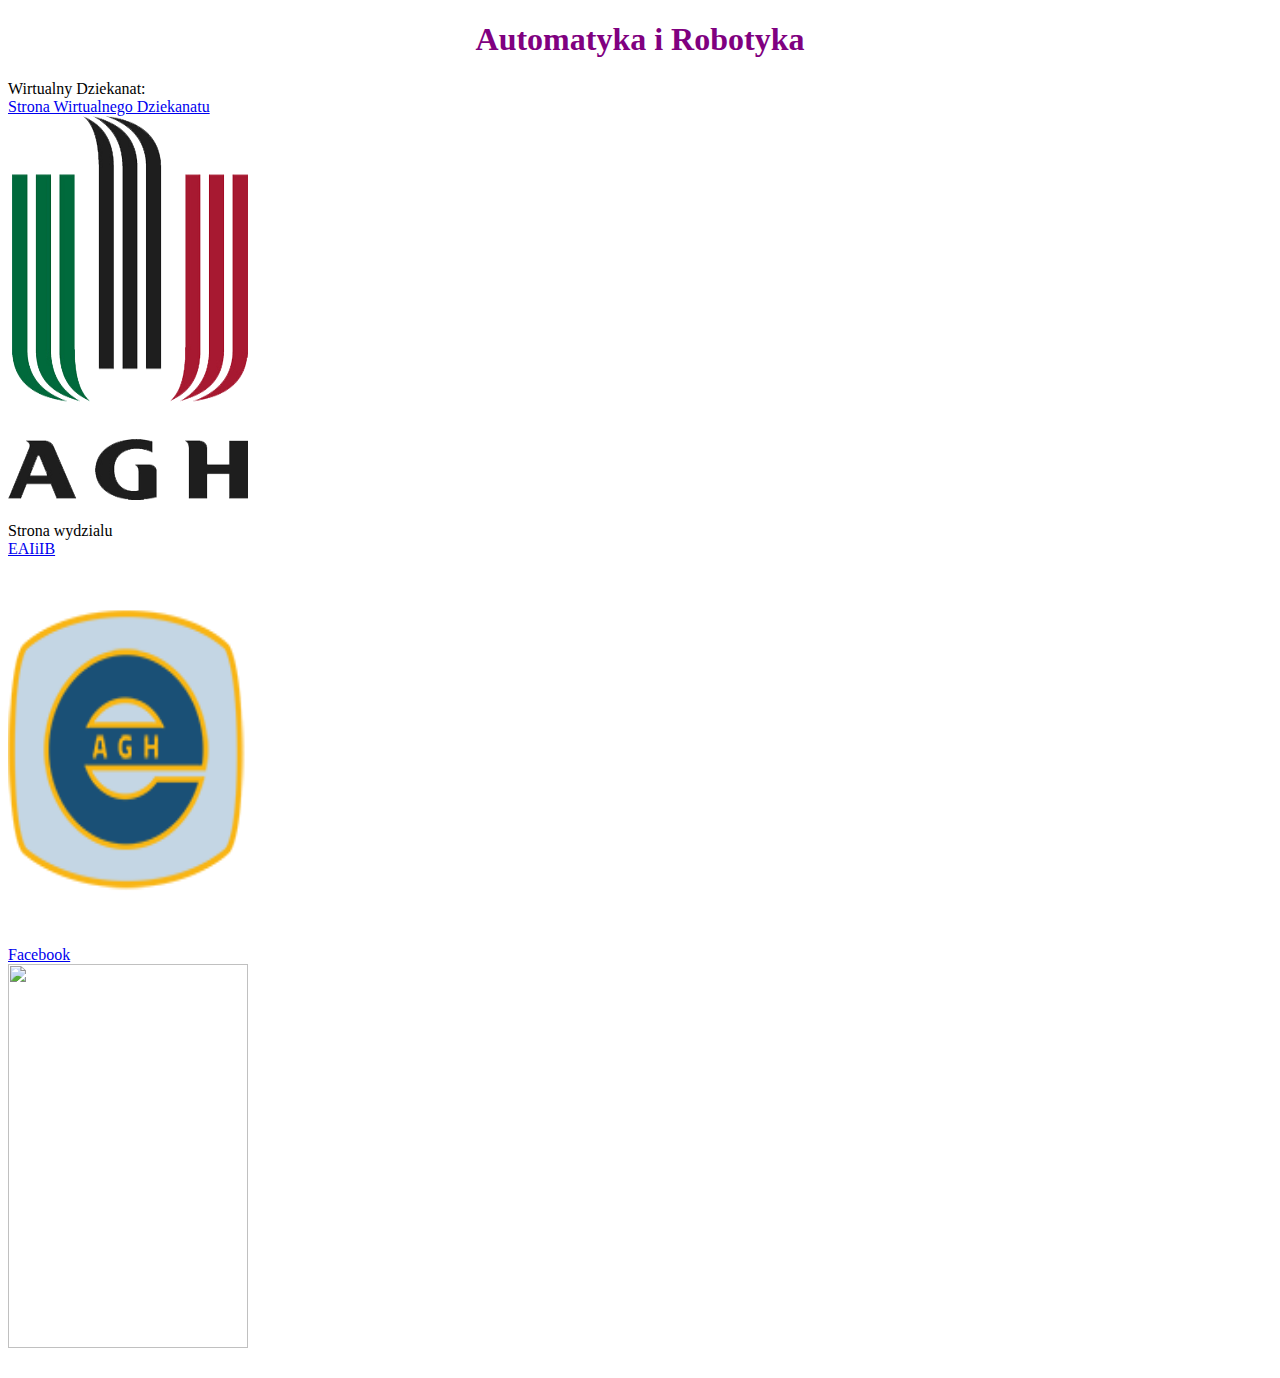
==== Mateusz Kasprzak html/Strona.html @ ba980327 "Commit 1" ====
<!DOCTYPE HTML>
<html lang="pl">
<head>
	<meta charset="utf-8"/>
	<title>Strona dla studentow Automatyki i Robotyki</title>
	<meta name="description" content="Strona Wirtualnego Dziekanatu"/>
	<meta name="keywords" content="AiR"/>
	<meta http-equiv="X-UA-Compatible" content="IE=edge,chorme=1"/>
	<link rel="stylesheet" href="style.css" type="text/css" />
	<style>
		h1
		{
		color: purple;
		}
	
	
	
	</style>
</head>
<body>
	<h1 style="color: purple;"><center>Automatyka i Robotyka</center></h1>
	
	
	Wirtualny Dziekanat:<br /> <a href="https://dziekanat.agh.edu.pl/"target="_blank" title="Wirtualny Dziekanat">
	Strona Wirtualnego Dziekanatu
	</a> 

	<br />
	<a href="https://dziekanat.agh.edu.pl/"target="_blank" title="Agh">
	<img width="240" height="384" src="logo_agh_krakow.jpg" />
	</a>
	<br /><br />
	
	 Strona wydzialu<br />
	 <a href="https://www.eaiib.agh.edu.pl/"target="_blank" title="Strona wydzialu">
	 EAIiIB 
	 </a> 
	 <br /> 
	 <a href="https://www.eaiib.agh.edu.pl/"target="_blank" title="Wydzial">
	 <img width="240" height="384" src="logo-eaiib.jpg"/>

<br /> 
<a href="https://www.facebook.com/"target="_blank" title="Facebook">
	Facebook
	</a> 

	<br />
	<a href="https://www.facebook.com/"target="_blank" title="Facebook">
	<img width="240" height="384" src="facebook.jpg" />
	</a>
	<br /><br />
	

</body>
</html>
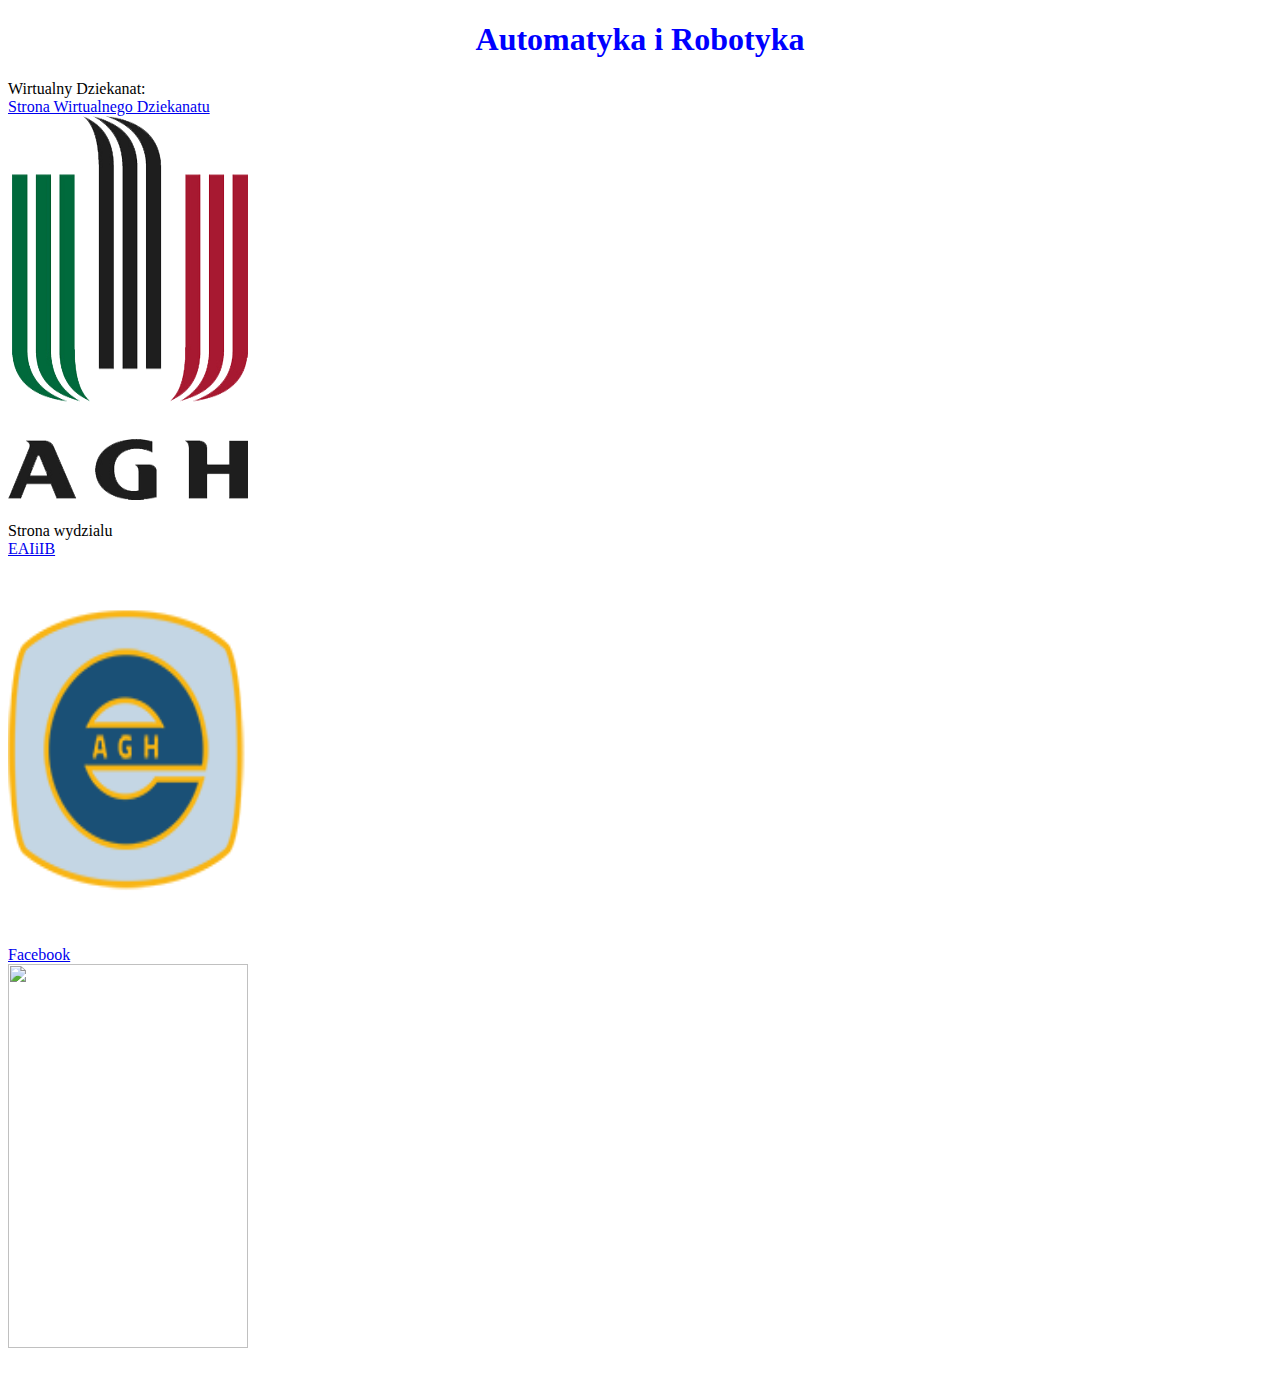
==== commit 11bc1d8e: "-" ====
--- a/Mateusz Kasprzak html/Strona.html
+++ b/Mateusz Kasprzak html/Strona.html
@@ -10,7 +10,7 @@
 	<style>
 		h1
 		{
-		color: purple;
+		color: blue;
 		}
 	
 	
@@ -18,7 +18,7 @@
 	</style>
 </head>
 <body>
-	<h1 style="color: purple;"><center>Automatyka i Robotyka</center></h1>
+	<h1 style="color: blue;"><center>Automatyka i Robotyka</center></h1>
 	
 	
 	Wirtualny Dziekanat:<br /> <a href="https://dziekanat.agh.edu.pl/"target="_blank" title="Wirtualny Dziekanat">
